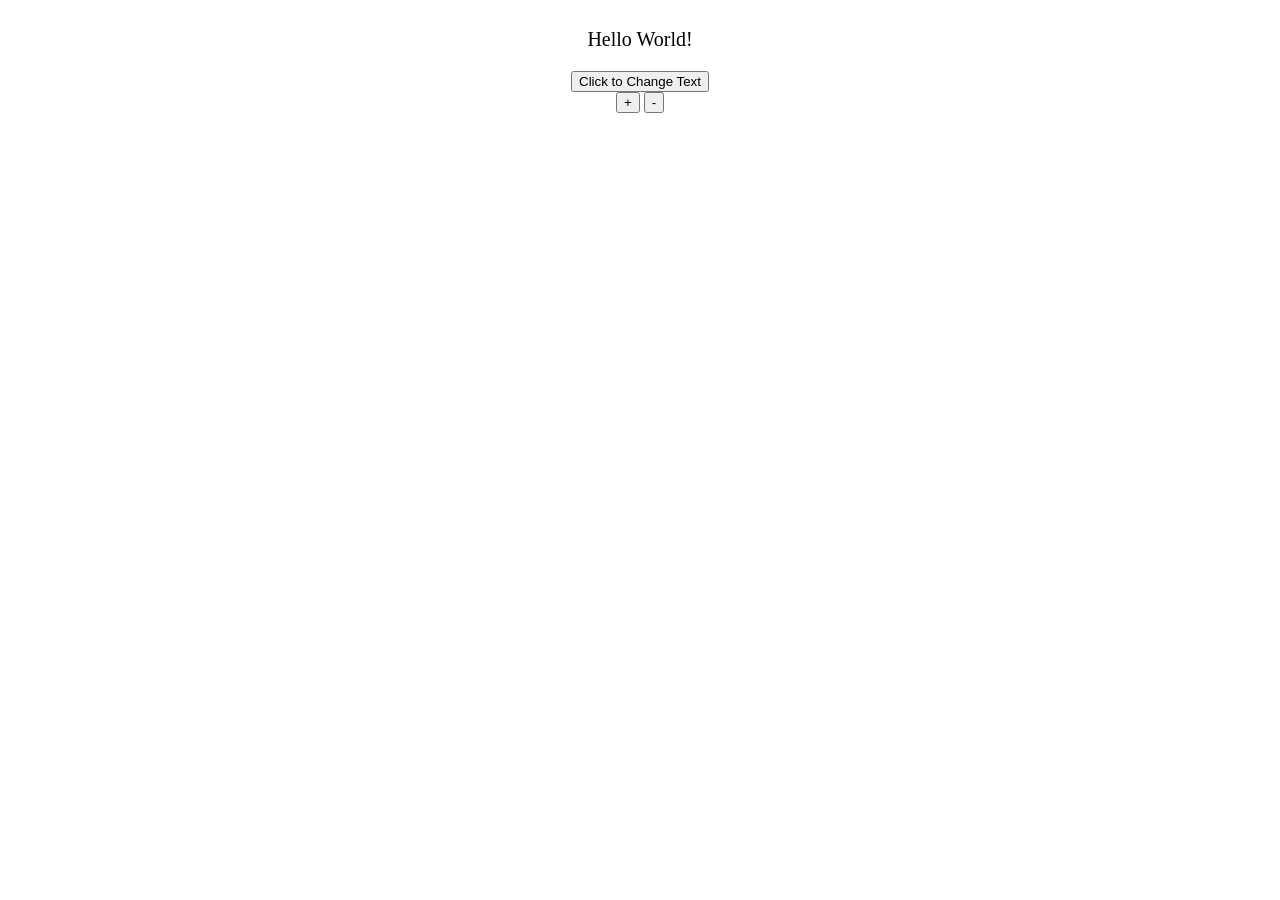
==== hello.html @ 446ad8ec "Add files via upload" ====
<!DOCTYPE html>
<html lang="en">
<head>
    <meta charset="UTF-8">
    <meta name="viewport" content="width=device-width, initial-scale=1.0">
    <title>Hello</title>
    <style>
        #hello {
            font-size: 20px;
        }

        #text{
            display: flex;
            justify-content: center;
            align-items: center;
        }

        #buttons {
            display: flex;
            flex-direction: column;
            justify-content: center;
            align-items: center;
            
            

        }
    </style>
</head>
<body>
    <div id="text">
        <p id="hello">Hello World!</p>
    </div>

    <div id="buttons">

        <div id="button1">
            <button onclick='toggleText()'>Click to Change Text</button>
        </div>

        <div id="button2">
            <button onclick='toggleSizeplus()'>+</button>
            <button onclick='toggleSizeminus()'>-</button>
        </div>
        

    </div>




    <script>
        const names = ["HTML", "CSS", "JavaScript","React","Node","Python"];

        function toggleText() {
            let txt = document.getElementById('hello');
            let randomIndex = Math.floor(Math.random() * names.length);
            txt.innerHTML = "Hello " +names[randomIndex]+"!";
        }

        function toggleSizeplus() {
            changeFontSize(10);
        }

        function toggleSizeminus() {
            changeFontSize(-10);
        }

        function changeFontSize(amount) {
            let sz = document.getElementById('hello');
            let currentSize = parseInt(window.getComputedStyle(sz).fontSize);
            sz.style.fontSize = (currentSize + amount) + "px";
        }
    </script>
</body>
</html>
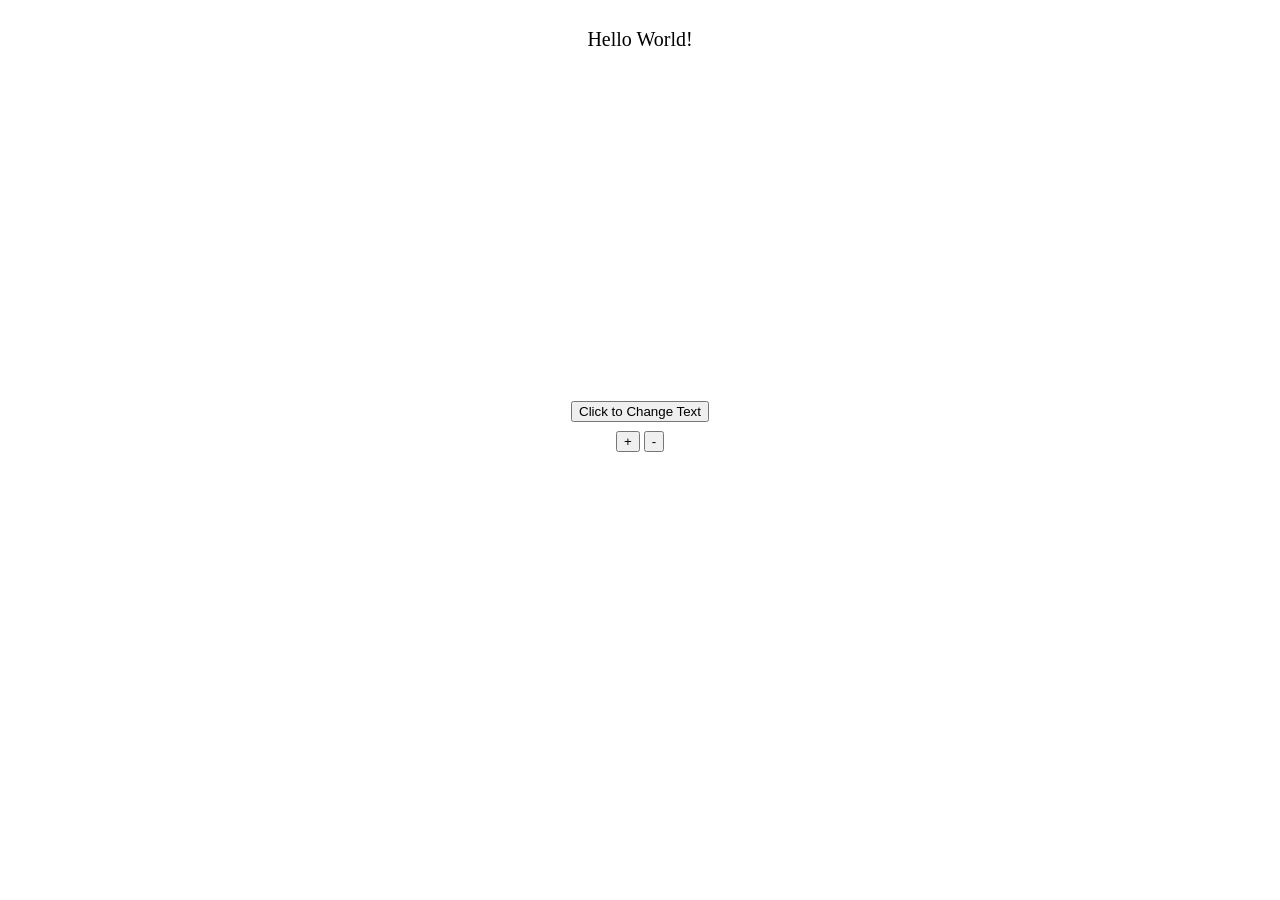
==== commit 5c4b8cae: "Update hello.html" ====
--- a/hello.html
+++ b/hello.html
@@ -4,6 +4,7 @@
     <meta charset="UTF-8">
     <meta name="viewport" content="width=device-width, initial-scale=1.0">
     <title>Hello</title>
+
     <style>
         #hello {
             font-size: 20px;
@@ -20,10 +21,14 @@
             flex-direction: column;
             justify-content: center;
             align-items: center;
-            
-            
+            height: 80vh;
+        }
 
+        #button2 {
+            padding: 1vh;
         }
+        
+        
     </style>
 </head>
 <body>
@@ -44,9 +49,6 @@
         
 
     </div>
-
-
-
 
     <script>
         const names = ["HTML", "CSS", "JavaScript","React","Node","Python"];
@@ -73,3 +75,4 @@
     </script>
 </body>
 </html>
+
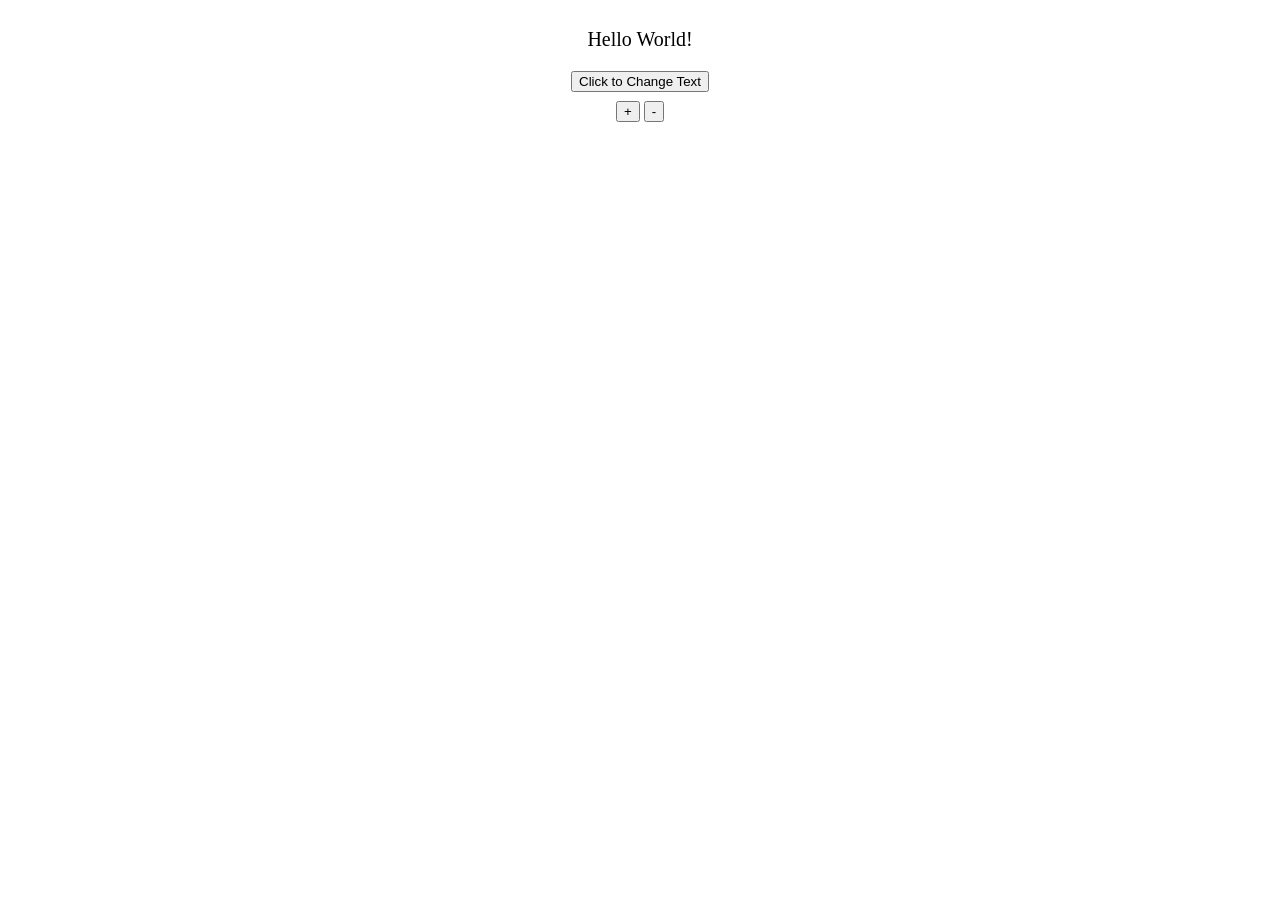
==== commit 882a9f34: "." ====
--- a/hello.html
+++ b/hello.html
@@ -21,7 +21,6 @@
             flex-direction: column;
             justify-content: center;
             align-items: center;
-            height: 80vh;
         }
 
         #button2 {
@@ -76,3 +75,4 @@
 </body>
 </html>
 
+
